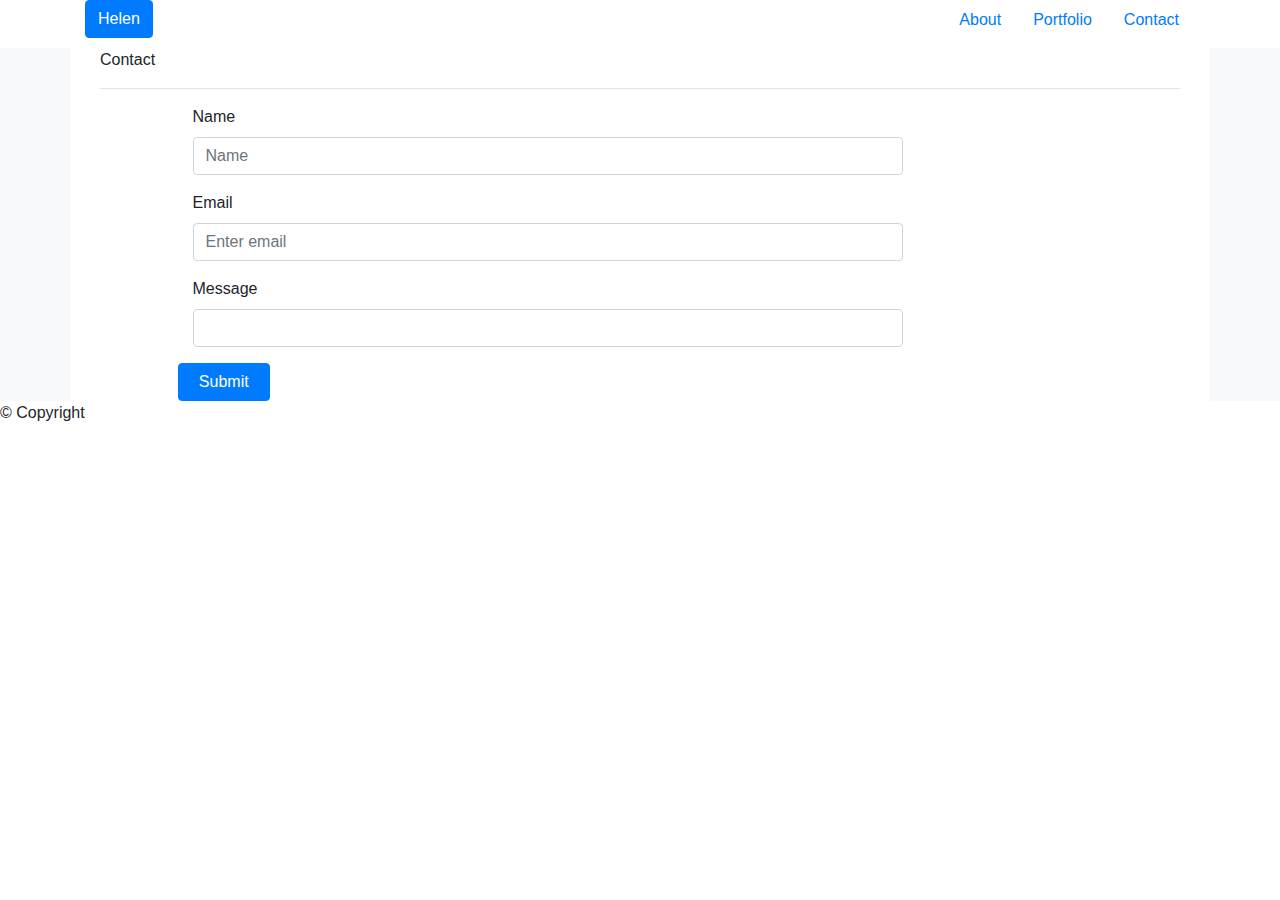
==== contact.html @ f4427816 "base version" ====
<!DOCTYPE html>
<html lang="en">
<head>
  <title>Contact</title>
  <meta charset="utf-8">
  <link rel="stylesheet" href="https://stackpath.bootstrapcdn.com/bootstrap/4.3.1/css/bootstrap.min.css" integrity="sha384-ggOyR0iXCbMQv3Xipma34MD+dH/1fQ784/j6cY/iJTQUOhcWr7x9JvoRxT2MZw1T" crossorigin="anonymous">
   <link rel="stylesheet" href="assets/styles/style.css">
  
</head>
<body>


    <header class="container">
            <div class="row">
                <div class="col-md-3 col-lg-2">
                    <button type="button" class="btn btn-primary btn-md myname">Helen</button>
                </div>
                <div class="col-md-9 col-lg-10 linkitems">
                        <ul class="nav justify-content-end ">
                            <li class="nav-item">
                            <a class="nav-link active" href="index.html">About</a>
                            </li>
                            <li class="nav-item">
                            <a class="nav-link" href="portfolio.html">Portfolio</a>
                            </li>
                            <li class="nav-item">
                            <a class="nav-link" href="contact.html">Contact</a>
                            </li>
                            
                        </ul>
                </div>
            </div>
    </header>

    
    <div class="container-fluid bg-light wholebody" >
        <div class="container bg-white mt-md-3 mt-lg-2 maincontent">
          <div class="container">  
       
            <div class="row col-md-2 subtitle">Contact</div>
            <hr>
               <form>
                <div class="row">
                        
                        <div class="form-group col-md-8 offset-md-1 justify-content-start">
                        <label for="exampleInputPassword1">Name</label>
                        <input type="password" class="form-control" id="inputName" placeholder="Name">
                        </div>
                        <div class="form-group col-md-8 offset-md-1 justify-content-start">
                                <label for="exampleInputEmail1">Email</label>
                                <input type="email" class="form-control" id="inputEmail1" aria-describedby="emailHelp" placeholder="Enter email">
                               
                        </div>
                        <div class="form-group col-md-8 offset-md-1 justify-content-start">
                                <label for="exampleInputPassword1">Message</label>
                                <input type="message" class="form-control messageBox" id="inputMessage" placeholder="">
                        </div>
                </div>        
                <div class="row">
                        <button type="submit" class="btn btn-primary col-md-1 offset-md-1 justify-content-start submitBt">Submit</button>
                </div>
            </form>
            </div>
          </div>
         </div>
    </div>

    <footer class="footer">
    <div class="copyright">
        <p> &#169 Copyright</p>
    </div>
    </footer>
   
</body>
</html>
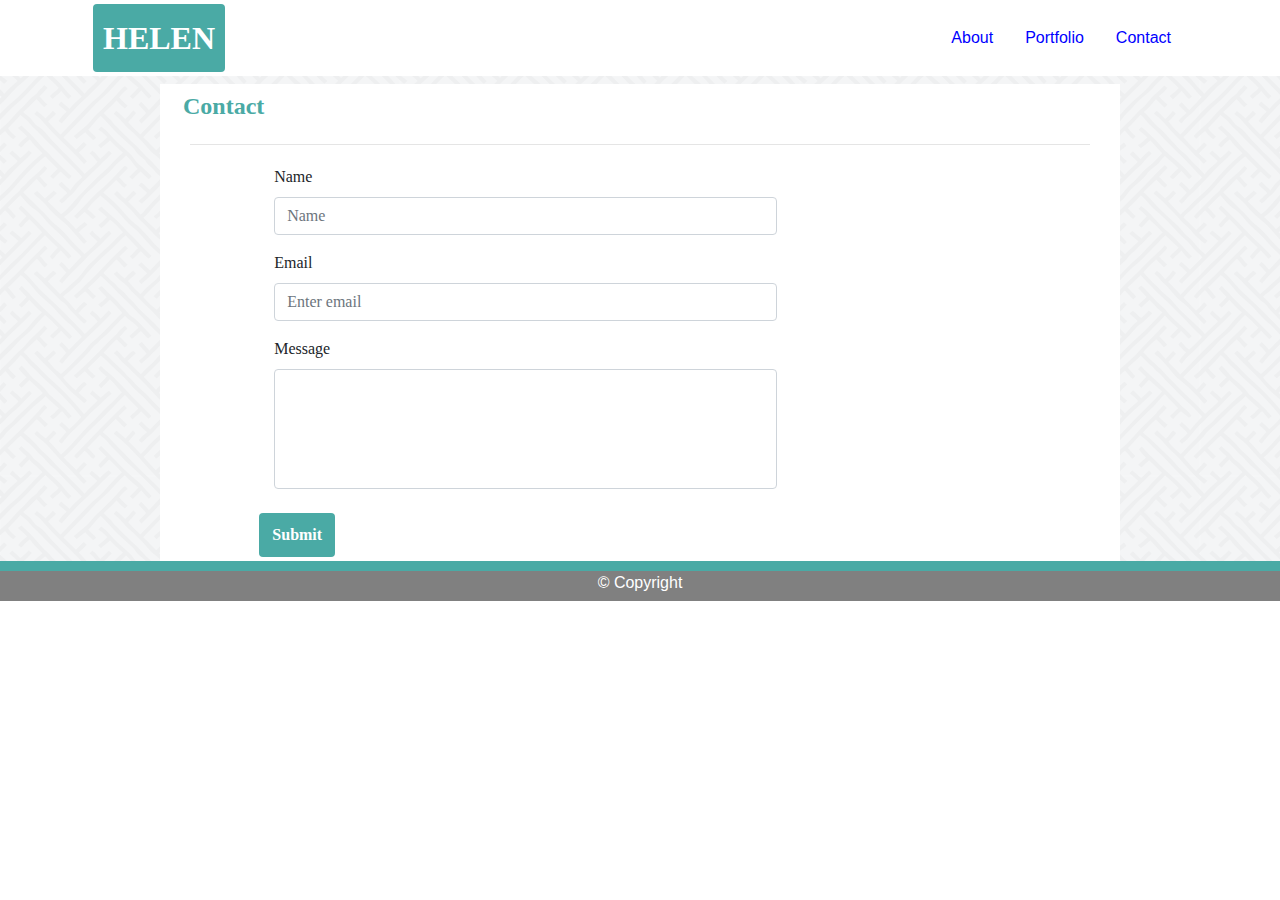
==== commit aef3202a: "change portfolio , add subrow . add viewport in head" ====
--- a/contact.html
+++ b/contact.html
@@ -42,16 +42,16 @@
                <form>
                 <div class="row">
                         
-                        <div class="form-group col-md-8 offset-md-1 justify-content-start">
+                        <div class="form-group col-11 col-sm-10 col-md-8 col-lg-7 offset-md-1 justify-content-start">
                         <label for="exampleInputPassword1">Name</label>
                         <input type="password" class="form-control" id="inputName" placeholder="Name">
                         </div>
-                        <div class="form-group col-md-8 offset-md-1 justify-content-start">
+                        <div class="form-group col-11 col-sm-10 col-md-8 col-lg-7 offset-md-1 justify-content-start">
                                 <label for="exampleInputEmail1">Email</label>
                                 <input type="email" class="form-control" id="inputEmail1" aria-describedby="emailHelp" placeholder="Enter email">
                                
                         </div>
-                        <div class="form-group col-md-8 offset-md-1 justify-content-start">
+                        <div class="form-group col-11 col-sm-10 col-md-8 col-lg-7 offset-md-1 justify-content-start">
                                 <label for="exampleInputPassword1">Message</label>
                                 <input type="message" class="form-control messageBox" id="inputMessage" placeholder="">
                         </div>
--- a/assets/styles/style.css
+++ b/assets/styles/style.css
@@ -0,0 +1,123 @@
+.myname{
+    background-color:#4aaaa5;
+    font-weight:bold;
+    color:white;
+    padding:10px;  
+    height:auto;
+    font-family: 'Georgia', Times, Times New Roman, serif;
+    font-size:32px;
+    text-transform:uppercase;
+    border:0px;
+}
+
+.linkitems{
+    margin:auto;
+}
+a:link{
+    color:blue;
+    }
+a:visited{
+    color:palevioletred;
+    }
+a:hover{
+    background-color:yellow;
+    
+}
+
+a:active{
+    color:red;
+}
+
+
+.hthree{
+    background-color:#4aaaa5;
+    color:white;
+    margin-top:-55px;
+    text-align:center;
+    width:100%;
+}
+
+.subtitle{
+    font-family: "Georgia', Times, Times New Roman, serif";
+    color:#4aaaa5;
+    font-weight:bold;
+    font-size: 24px;
+}
+
+.wholebody{
+    
+    background-image: url("../images/interlaced.png");
+    background-color:#ffffff;
+    top: 15px;
+    width: 100%; 
+    overflow: auto;
+    min-height:100%;
+    margin-bottom:-40px;
+    font-family:"Arial', 'Helvetica Neue', Helvetica, sans-serif";
+     }
+
+.maincontent{
+    max-width:960px;
+}
+     .wholebody:after {
+        content:"";
+        display:block;
+      }
+      
+      .footer, .wholebody:after{
+        height:40px;
+      }
+  
+
+/*contact page*/
+
+.submitBt{
+    
+    background-color:#4aaaa5;
+    font-weight:bold;
+    color:white;
+    padding:10px;  
+    height:auto;
+    border:0;
+}
+.submitBt:hover{
+    background-color:blueviolet;
+    
+}
+
+
+.submitBt:active{
+    color:red;
+}
+
+      
+.messageBox{
+    height:120px;
+}      
+
+.row, 
+.row> .column
+{
+       padding:4px 8px;
+}
+
+.footer{
+
+        clear: both;
+        background:#4aaaa5;
+
+        width: 100%;
+
+}
+
+.copyright{
+        background:grey;
+        color:white;
+        height:30px;
+        position:relative;
+        top:10px;
+        text-align:center;
+        width:100%;
+        margin-left:0;
+        margin-right:0;
+}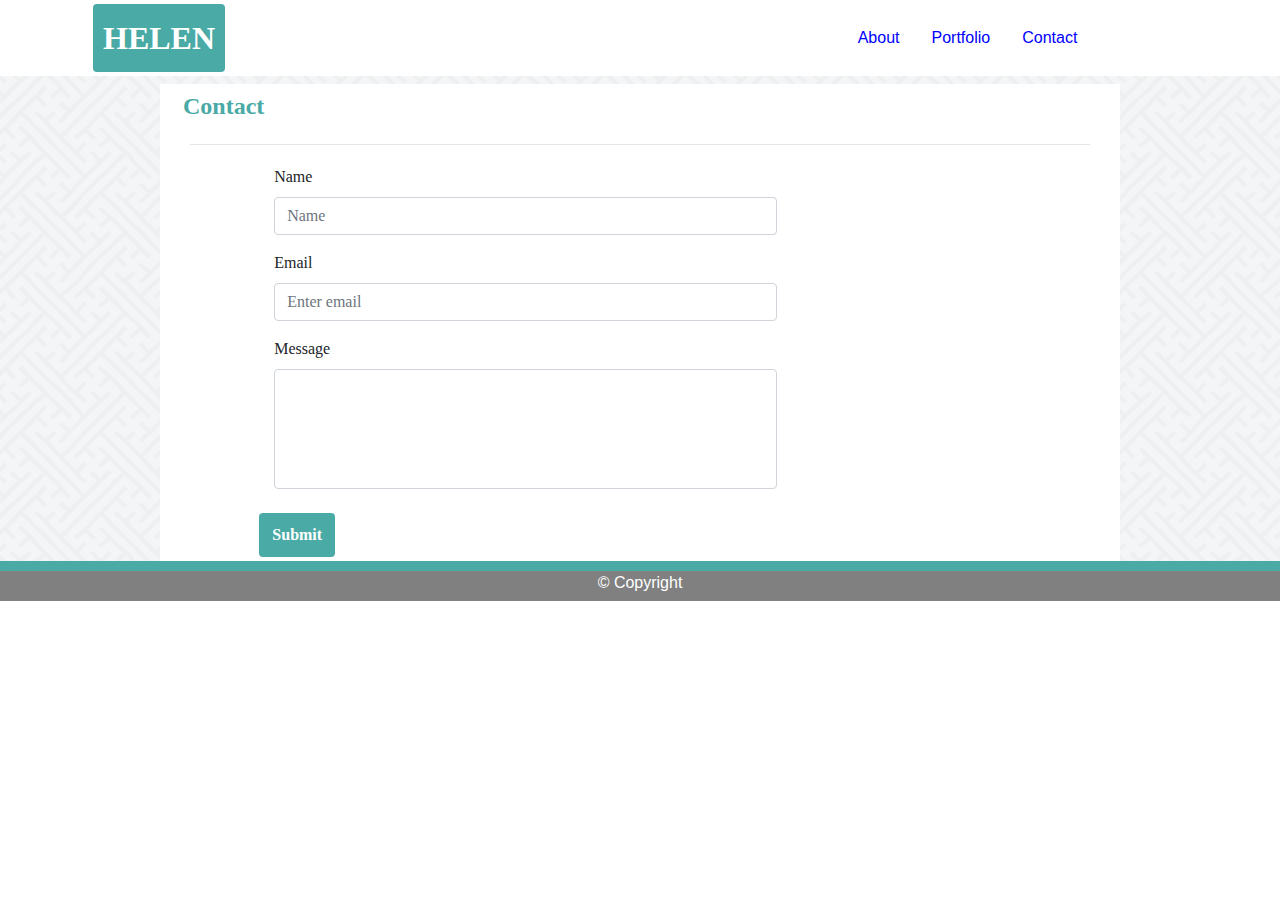
==== commit 2ec9add2: "changed contact head" ====
--- a/contact.html
+++ b/contact.html
@@ -3,6 +3,7 @@
 <head>
   <title>Contact</title>
   <meta charset="utf-8">
+  <meta name="viewport" content="width=device-width,initial-scale=1">
   <link rel="stylesheet" href="https://stackpath.bootstrapcdn.com/bootstrap/4.3.1/css/bootstrap.min.css" integrity="sha384-ggOyR0iXCbMQv3Xipma34MD+dH/1fQ784/j6cY/iJTQUOhcWr7x9JvoRxT2MZw1T" crossorigin="anonymous">
    <link rel="stylesheet" href="assets/styles/style.css">
   
@@ -12,10 +13,10 @@
 
     <header class="container">
             <div class="row">
-                <div class="col-md-3 col-lg-2">
+                <div class="col-12 col-sm-10 col-md-2 col-lg-2">
                     <button type="button" class="btn btn-primary btn-md myname">Helen</button>
                 </div>
-                <div class="col-md-9 col-lg-10 linkitems">
+                <div class="col-12 col-sm-10 col-md-9 col-lg-8 linkitems">
                         <ul class="nav justify-content-end ">
                             <li class="nav-item">
                             <a class="nav-link active" href="index.html">About</a>
